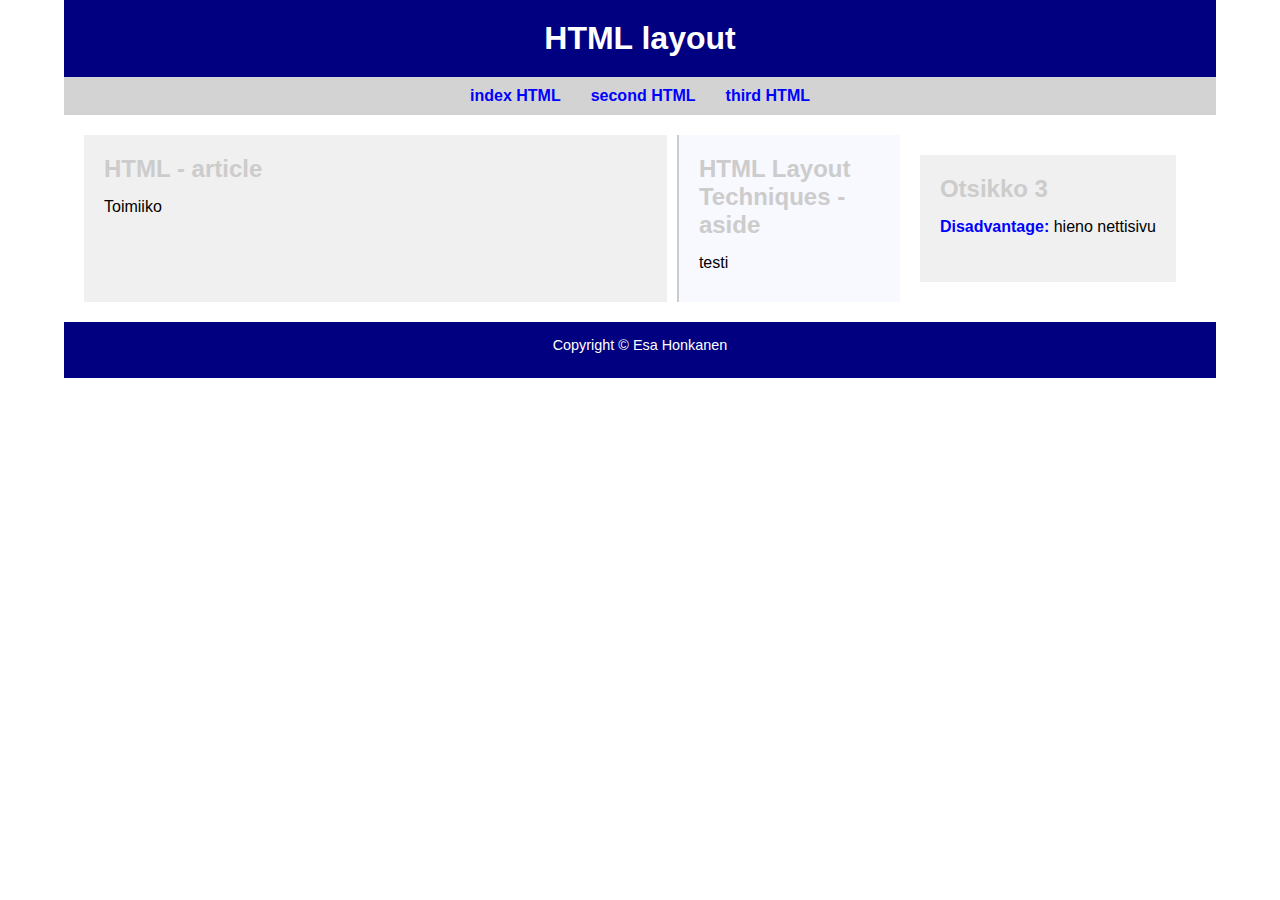
==== WS06/index.html @ 5a608fb0 "commit 2" ====
<!DOCTYPE html>
<html lang="en">

<head>
<title>WS06</title>
<link rel="stylesheet" href="./styles/style.css">
<meta charset="UTF-8">
<meta name="viewport" content="width=device-width, initial-scale=1">

</head>

<body>
    <header>
        <h1>HTML layout</h1>
    </header>
    <nav class="top-nav">
          
            <a href="index.html"> index HTML</a>
    
            <a href="second.html"> second HTML</a>
    
            <a href="third.html"> third HTML</a>
    
    </nav>

    <main>
        <article>
            <h2>HTML - article</h2>
            
            <p>Toimiiko</p>
        </article>
        <aside>
            <h2>HTML Layout Techniques - aside</h2>
            <p>testi</p>
        </aside>
        <section>
            <h2> Otsikko 3</h2>
            <p><strong>Disadvantage:</strong> hieno nettisivu</p>
        </section>
    </main>
    <footer>
        <p>Copyright © Esa Honkanen</p>
    </footer>

</body>

</html>
---- WS06/styles/style.css ----
* {
    margin: 0;
    padding: 0;
    box-sizing: border-box;
}

body {
    font-family: Arial, sans-serif;
    background-color: #ffffff;

    width: 90%;
margin-left: auto;
margin-right: auto;
}


/* Header styling */
header {
    background-color: #000080;
    color: #ffffff;
    text-align: center;
    padding: 20px 0;
}

header h1 {
    font-size: 2em;
}

/* Navigation bar styling */


nav {
    display: flex;               
    justify-content: center;      
    gap: 30px;
    align-items: center;          
    background-color: #d3d3d3;    
    padding: 10px 0;              
                     
}

nav a {
    color: #0000ff;               
    text-decoration: none;        
    font-weight: bold;            
}
/* Main content area */
main {
    display: flex;
    justify-content: space-between;
    margin: 20px;
}

/* Article section styling */
article {
    flex: 3;
    padding: 20px;
    background-color: #f0f0f0;
    margin-right: 10px;
}

article h2 {
    color: #cccccc;
    font-size: 1.5em;
    margin-bottom: 15px;
}

/* Aside section styling */
aside {
    flex: 1;
    padding: 20px;
    background-color: #f8f8ff;
    border-left: 2px solid #cccccc;
}

aside h2 {
    color: #cccccc;
    font-size: 1.5em;
    margin-bottom: 15px;
}

/* Section styling */
section {
    padding: 20px;
    background-color: #f0f0f0;
    margin: 20px;
    text-align: left;
}

section h2 {
    color: #cccccc;
    font-size: 1.5em;
    margin-bottom: 15px;
}

/* Footer styling */
footer {
    background-color: #000080;
    color: #ffffff;
    text-align: center;
    padding: 15px 0;
    font-size: 0.9em;
}

/* Additional styling for text inside sections */
p {
    margin-bottom: 10px;
}

strong {
    color: #0000ff;
}
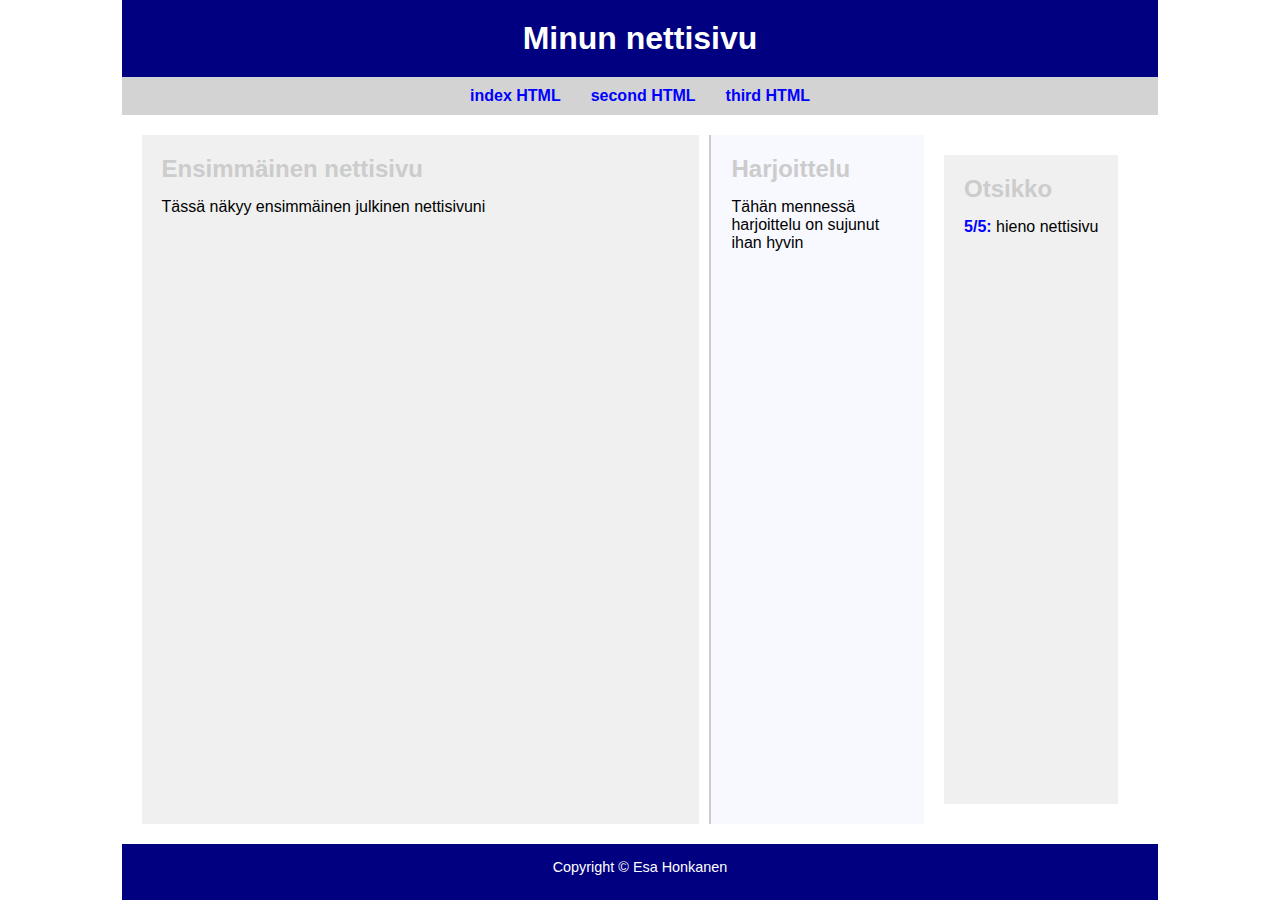
==== commit 4fb4b68c: "muutokset ok" ====
--- a/WS06/index.html
+++ b/WS06/index.html
@@ -11,7 +11,7 @@
 
 <body>
     <header>
-        <h1>HTML layout</h1>
+        <h1>Minun nettisivu</h1>
     </header>
     <nav class="top-nav">
           
@@ -25,17 +25,17 @@
 
     <main>
         <article>
-            <h2>HTML - article</h2>
+            <h2>Ensimmäinen nettisivu</h2>
             
-            <p>Toimiiko</p>
+            <p>Tässä näkyy ensimmäinen julkinen nettisivuni</p>
         </article>
         <aside>
-            <h2>HTML Layout Techniques - aside</h2>
-            <p>testi</p>
+            <h2>Harjoittelu</h2>
+            <p>Tähän mennessä harjoittelu on sujunut ihan hyvin</p>
         </aside>
         <section>
-            <h2> Otsikko 3</h2>
-            <p><strong>Disadvantage:</strong> hieno nettisivu</p>
+            <h2>Otsikko</h2>
+            <p><strong>5/5:</strong> hieno nettisivu</p>
         </section>
     </main>
     <footer>
--- a/WS06/styles/style.css
+++ b/WS06/styles/style.css
@@ -4,15 +4,17 @@
     box-sizing: border-box;
 }
 
-body {
+/* Body and HTML adjustments for vertical expansion */
+html, body {
     font-family: Arial, sans-serif;
     background-color: #ffffff;
-
+    min-height: 100vh; /* Ensures body takes up the full viewport height */
     width: 90%;
-margin-left: auto;
-margin-right: auto;
+    margin-left: auto;
+    margin-right: auto;
+    display: flex;
+    flex-direction: column; /* Allows header, main, and footer to stack vertically */
 }
-
 
 /* Header styling */
 header {
@@ -27,28 +29,26 @@
 }
 
 /* Navigation bar styling */
-
-
 nav {
-    display: flex;               
-    justify-content: center;      
+    display: flex;
+    justify-content: center;
     gap: 30px;
-    align-items: center;          
-    background-color: #d3d3d3;    
-    padding: 10px 0;              
-                     
+    align-items: center;
+    background-color: #d3d3d3;
+    padding: 10px 0;
 }
 
 nav a {
-    color: #0000ff;               
-    text-decoration: none;        
-    font-weight: bold;            
+    color: #0000ff;
+    text-decoration: none;
+    font-weight: bold;
 }
-/* Main content area */
+
 main {
     display: flex;
     justify-content: space-between;
     margin: 20px;
+    flex-grow: 1; /* Allows main to expand to fill available space */
 }
 
 /* Article section styling */
